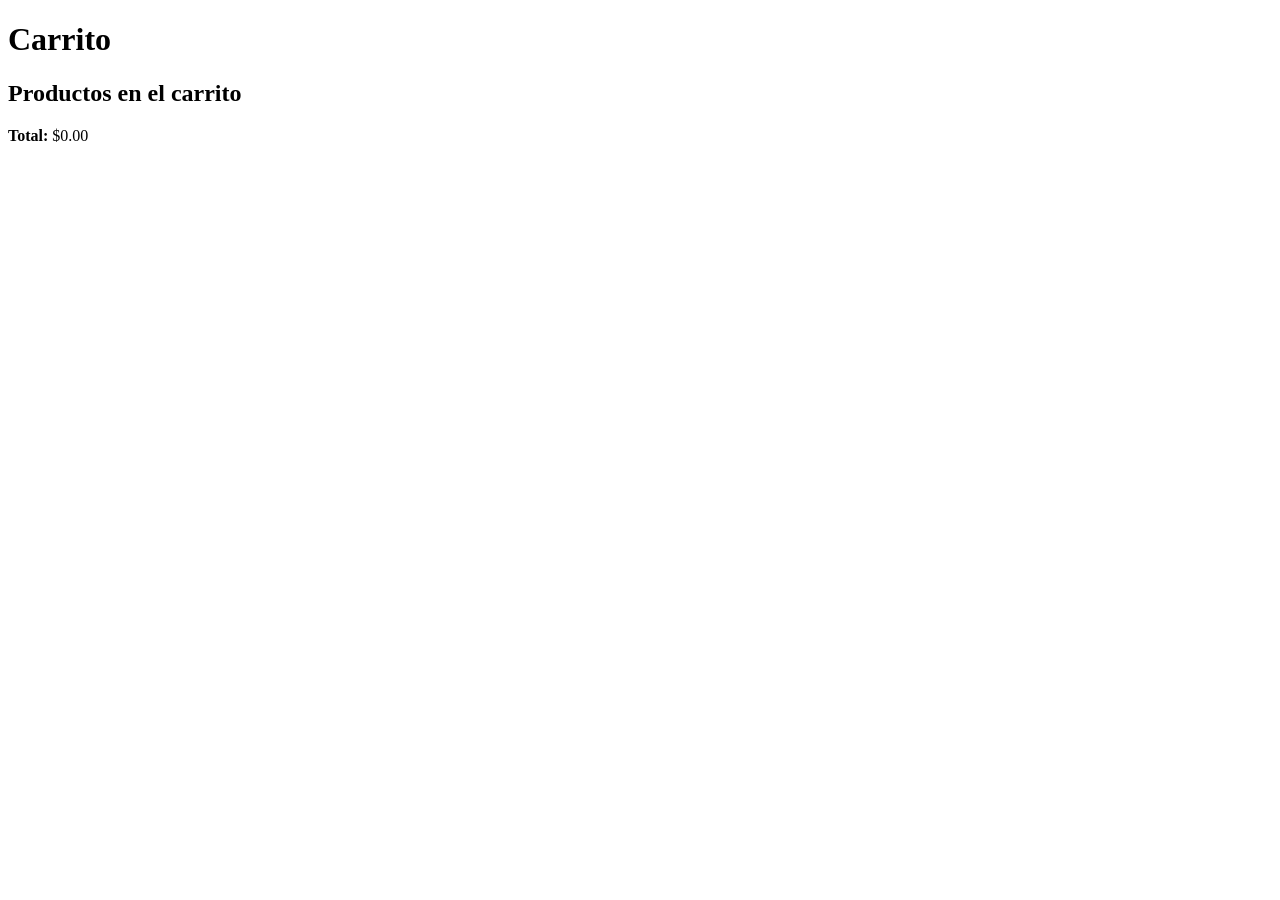
==== carrito.html @ 78fae91b "Agrega header y footer a section de carrito.html" ====
<!DOCTYPE html>
<html lang="es">
<head>
    <meta charset="UTF-8">
    <meta name="viewport" content="width=device-width, initial-scale=1.0">
    <title>Carrito</title>
</head>
<body>
    <h1>Carrito</h1>

    <section>
        <header>
            <h2>Productos en el carrito</h2>
        </header>

        <footer>
            <p><strong>Total:</strong> $0.00</p>
        </footer>
    </section>
    
</body>
</html>
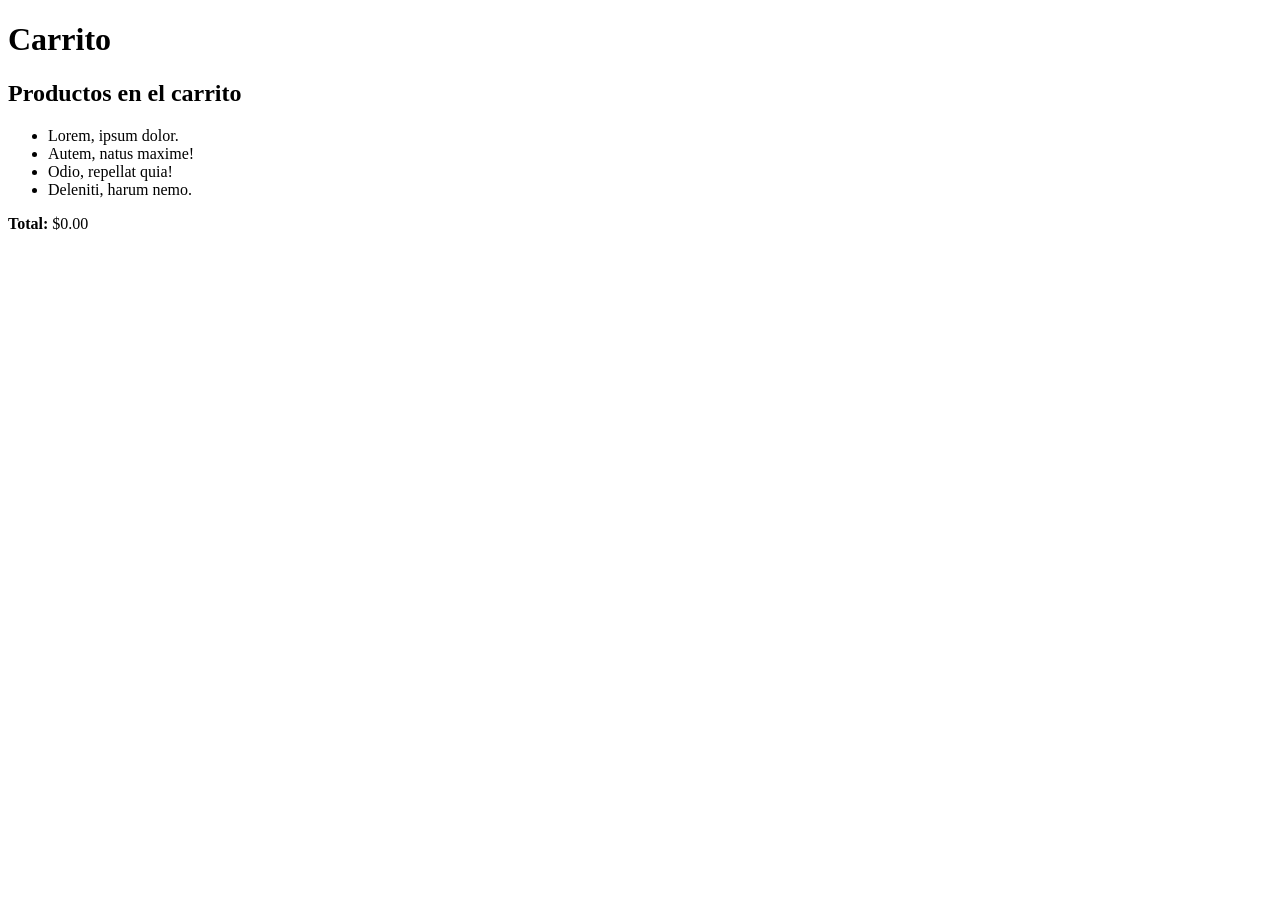
==== commit f5c77907: "Agrega lista de ejemplo a carrito.html" ====
--- a/carrito.html
+++ b/carrito.html
@@ -13,6 +13,13 @@
             <h2>Productos en el carrito</h2>
         </header>
 
+        <ul>
+            <li>Lorem, ipsum dolor.</li>
+            <li>Autem, natus maxime!</li>
+            <li>Odio, repellat quia!</li>
+            <li>Deleniti, harum nemo.</li>
+        </ul>
+
         <footer>
             <p><strong>Total:</strong> $0.00</p>
         </footer>
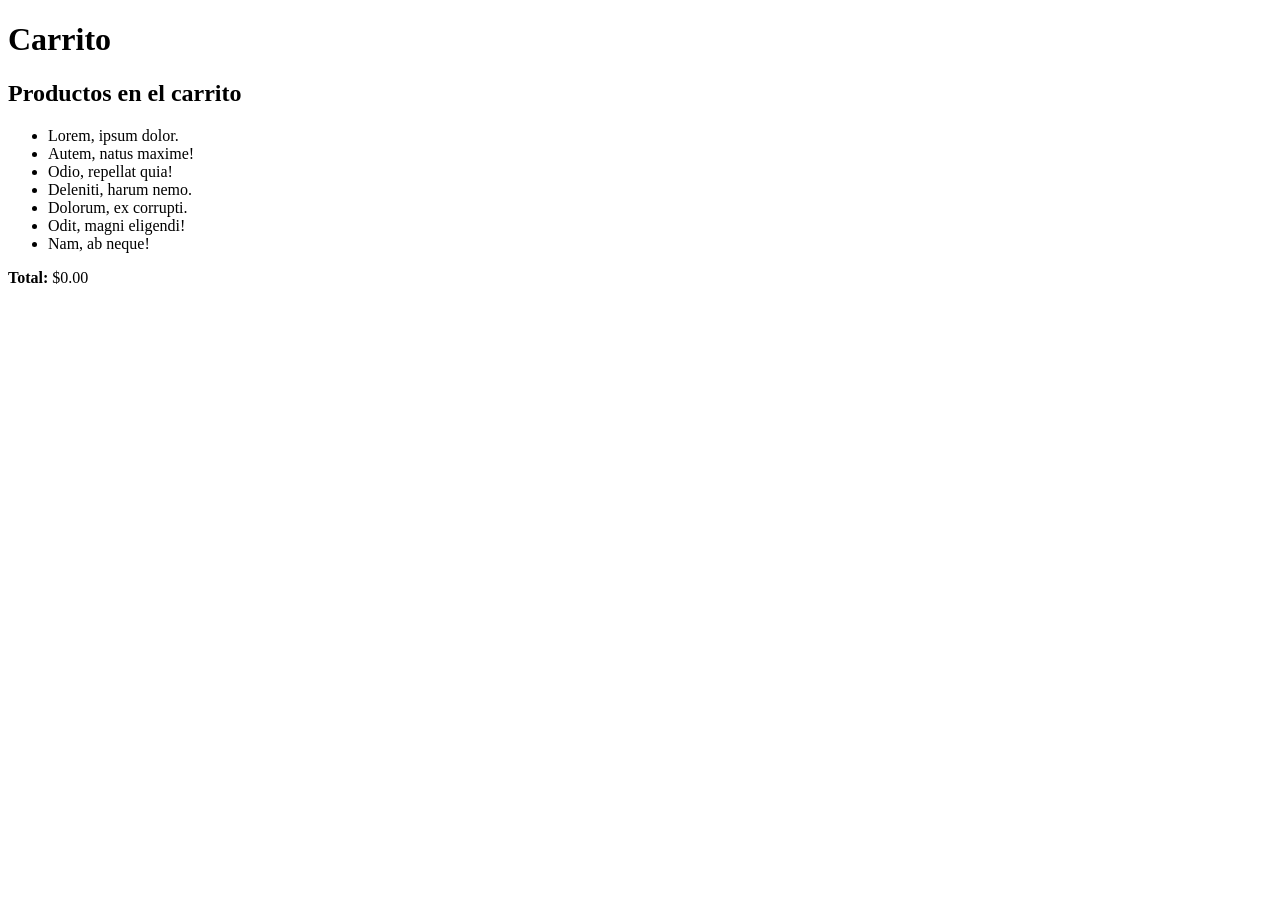
==== commit 44d06340: "Agrega tres items más al carrito de prueba" ====
--- a/carrito.html
+++ b/carrito.html
@@ -18,6 +18,9 @@
             <li>Autem, natus maxime!</li>
             <li>Odio, repellat quia!</li>
             <li>Deleniti, harum nemo.</li>
+            <li>Dolorum, ex corrupti.</li>
+            <li>Odit, magni eligendi!</li>
+            <li>Nam, ab neque!</li>
         </ul>
 
         <footer>
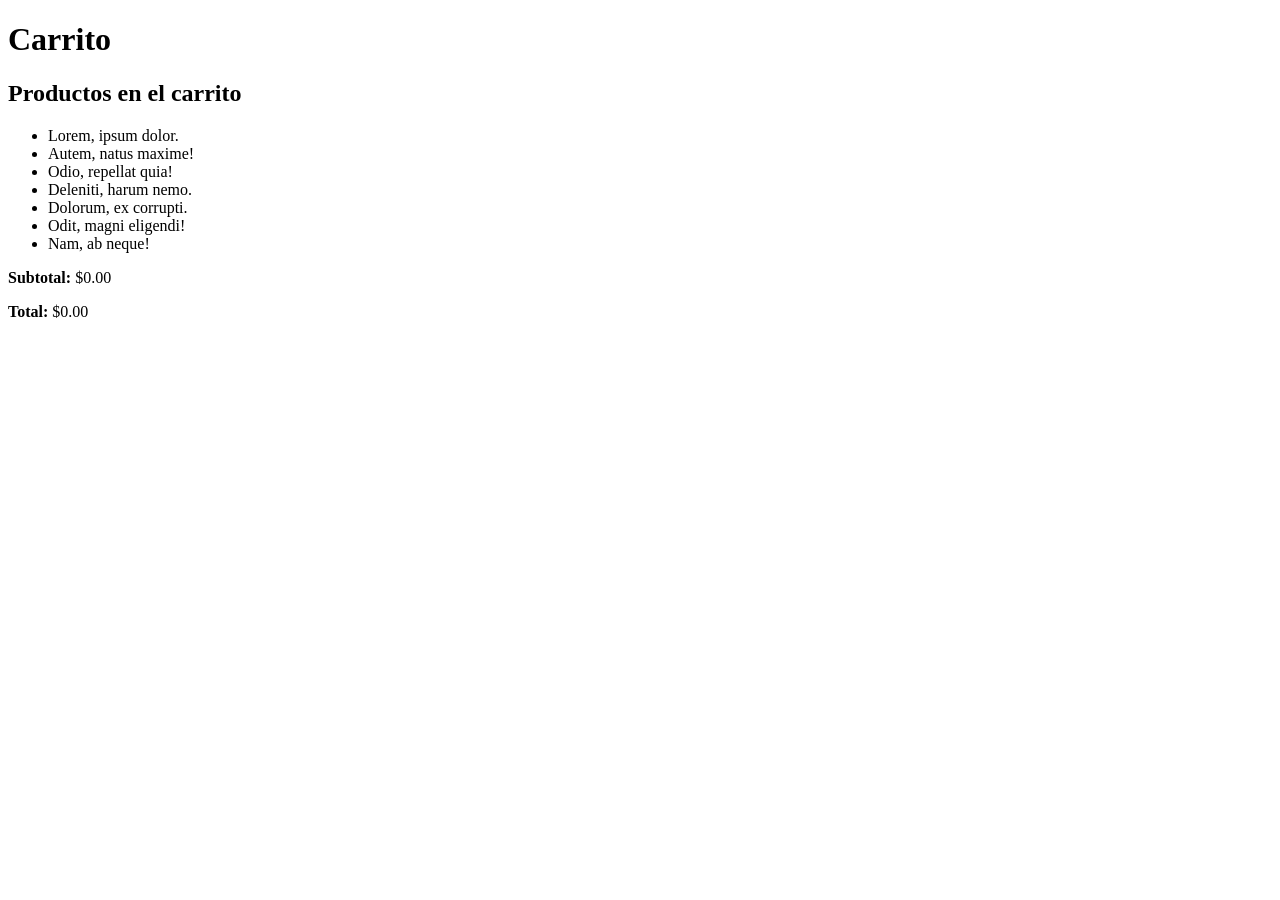
==== commit 0dce149e: "Agrega subtotal al carrito de prueba" ====
--- a/carrito.html
+++ b/carrito.html
@@ -24,6 +24,7 @@
         </ul>
 
         <footer>
+            <p><strong>Subtotal:</strong> $0.00</p>
             <p><strong>Total:</strong> $0.00</p>
         </footer>
     </section>
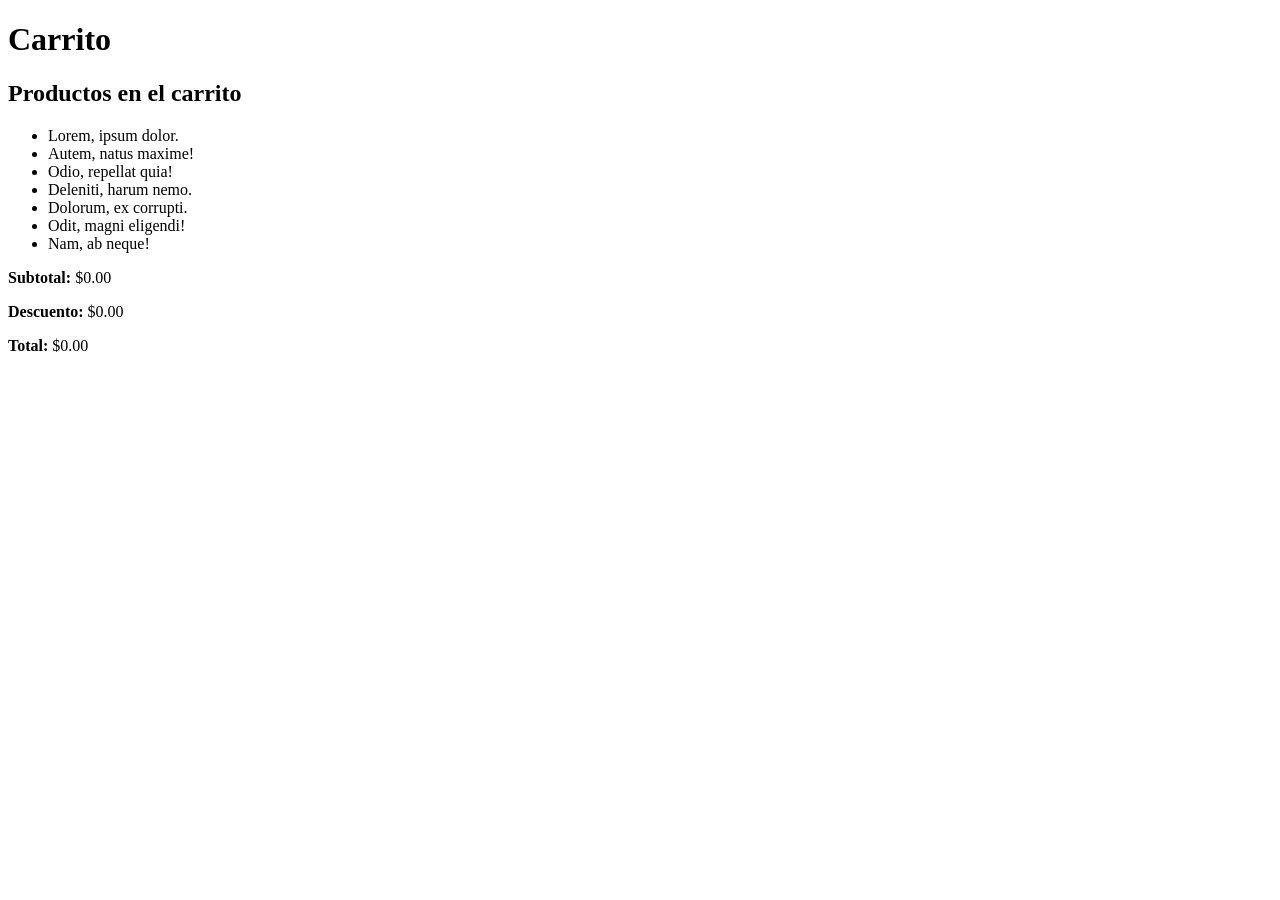
==== commit ff94d686: "Agrega descuento a carrito" ====
--- a/carrito.html
+++ b/carrito.html
@@ -25,6 +25,7 @@
 
         <footer>
             <p><strong>Subtotal:</strong> $0.00</p>
+            <p><strong>Descuento:</strong> $0.00</p>
             <p><strong>Total:</strong> $0.00</p>
         </footer>
     </section>
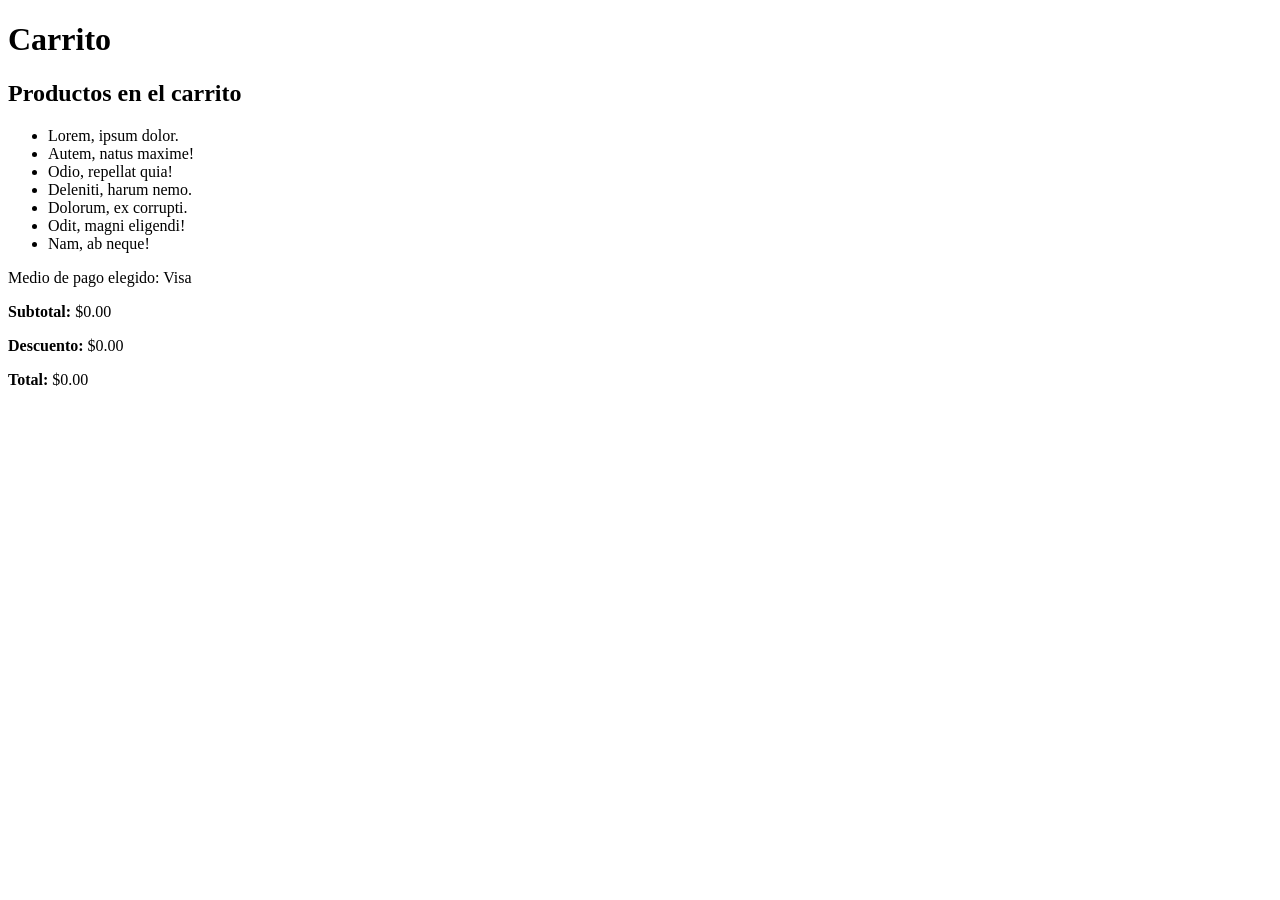
==== commit 569a396f: "Informa medio de pago elegido en el carrito" ====
--- a/carrito.html
+++ b/carrito.html
@@ -8,7 +8,7 @@
 <body>
     <h1>Carrito</h1>
 
-    <section>
+    <section class="carrito">
         <header>
             <h2>Productos en el carrito</h2>
         </header>
@@ -24,6 +24,7 @@
         </ul>
 
         <footer>
+            <p>Medio de pago elegido: Visa</p>
             <p><strong>Subtotal:</strong> $0.00</p>
             <p><strong>Descuento:</strong> $0.00</p>
             <p><strong>Total:</strong> $0.00</p>
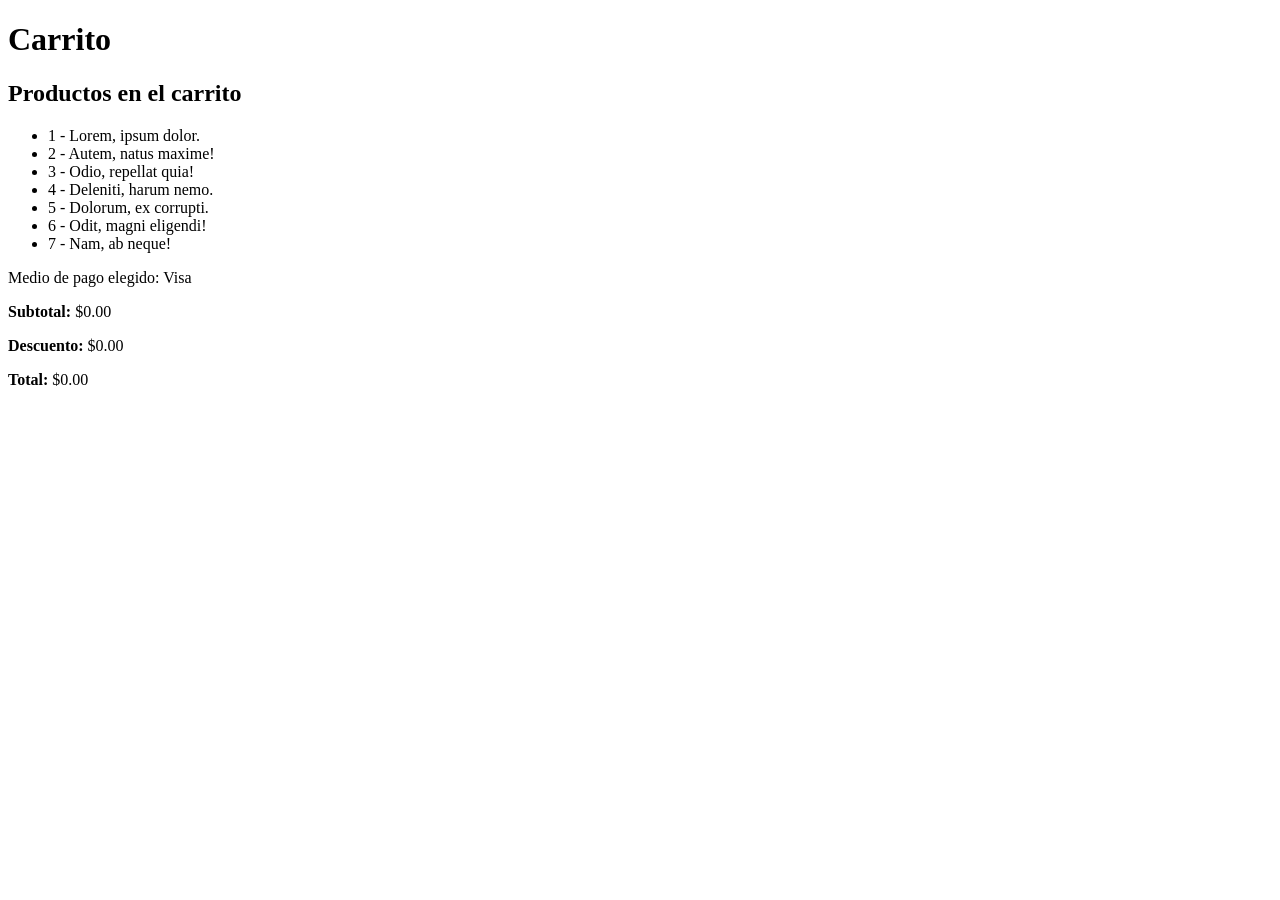
==== commit 52c7621f: "Numera items del carrito" ====
--- a/carrito.html
+++ b/carrito.html
@@ -14,13 +14,13 @@
         </header>
 
         <ul>
-            <li>Lorem, ipsum dolor.</li>
-            <li>Autem, natus maxime!</li>
-            <li>Odio, repellat quia!</li>
-            <li>Deleniti, harum nemo.</li>
-            <li>Dolorum, ex corrupti.</li>
-            <li>Odit, magni eligendi!</li>
-            <li>Nam, ab neque!</li>
+            <li>1 - Lorem, ipsum dolor.</li>
+            <li>2 - Autem, natus maxime!</li>
+            <li>3 - Odio, repellat quia!</li>
+            <li>4 - Deleniti, harum nemo.</li>
+            <li>5 - Dolorum, ex corrupti.</li>
+            <li>6 - Odit, magni eligendi!</li>
+            <li>7 - Nam, ab neque!</li>
         </ul>
 
         <footer>
